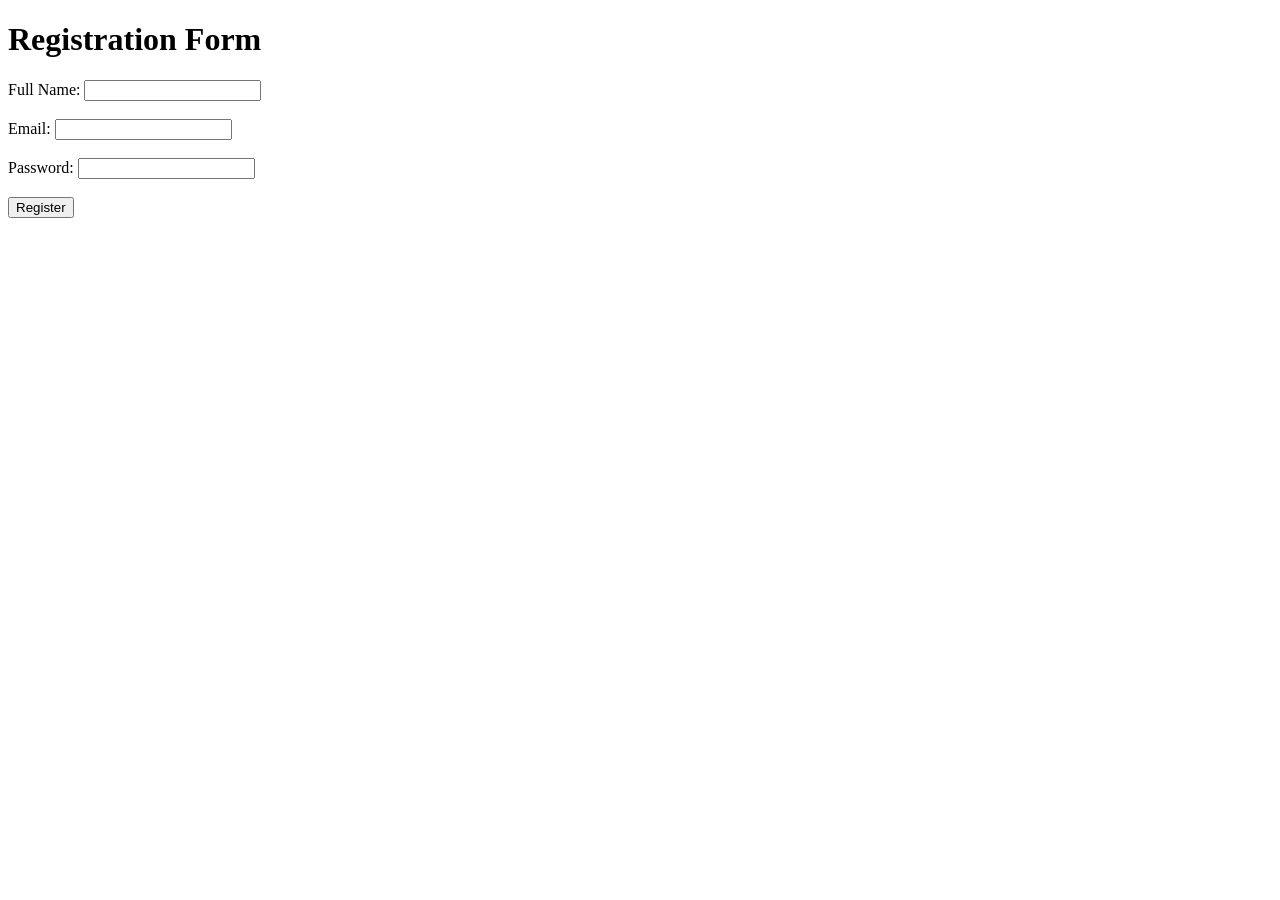
==== registration-form.html @ 470260d9 "complete Day 4 HTML registration form" ====
<!DOCTYPE html>
<html>
    <head>
        <title>Registration Form</title>
    </head>
    <body> 
        <h1>Registration Form</h1>
        <form>
            <label for="fullName">Full Name:</label>
            <input type="text" id="fullName" name="fullName" required>
            <br><br>
            <label for="email">Email:</label>
            <input type="email" id="email" name="email" required>
            <br><br>
            <label for="password">Password:</label>
            <input type="passwod" id="password" name="password" required>
            <br><br>

            <button type="submit">Register</button>
        </form>
    </body>
</html>
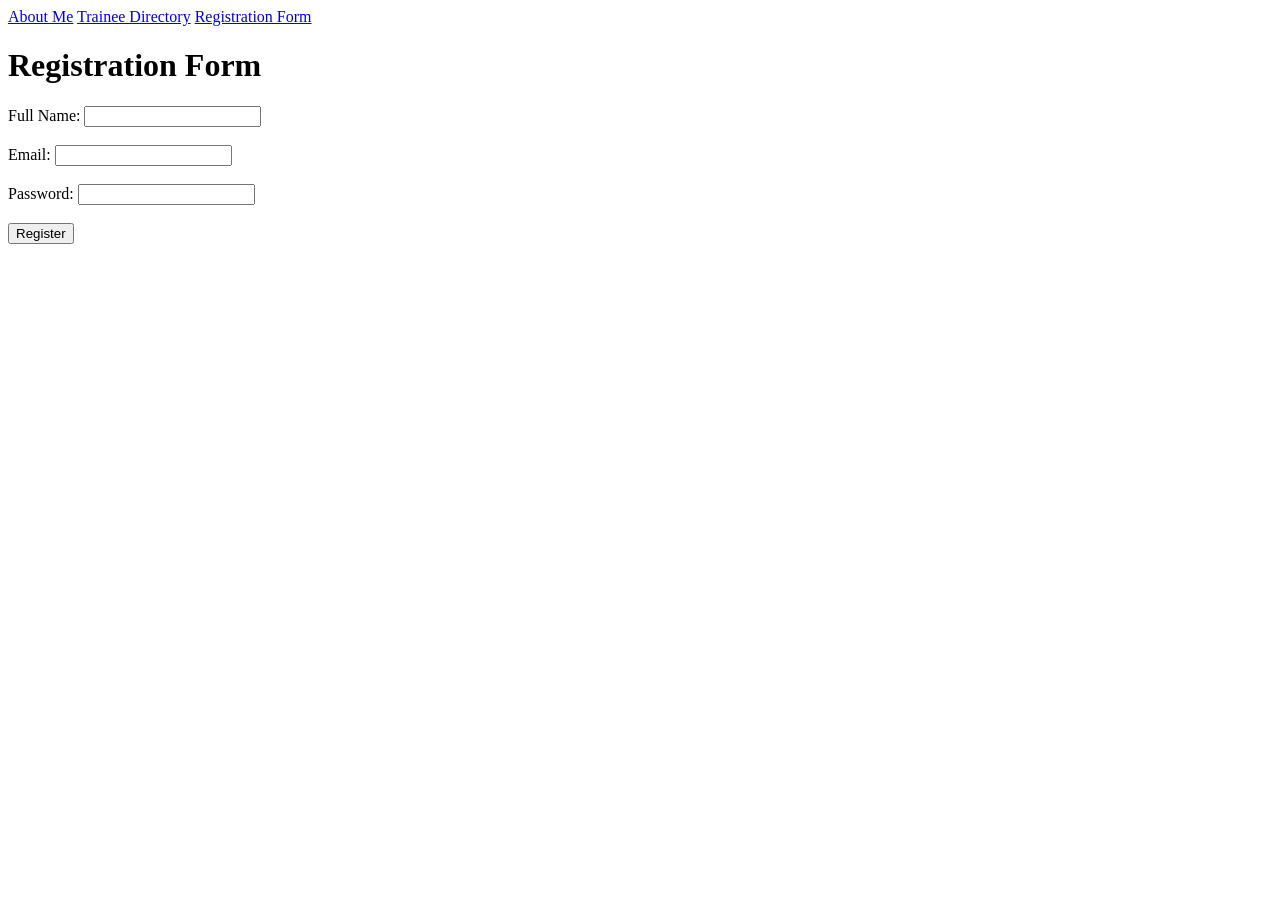
==== commit f9a560b2: "Complete Day 5 three-page HTML portfolio" ====
--- a/registration-form.html
+++ b/registration-form.html
@@ -4,6 +4,11 @@
         <title>Registration Form</title>
     </head>
     <body> 
+        <nav>
+    <a href="personal-page.html">About Me</a>
+    <a href="trainee-directory.html">Trainee Directory</a>
+    <a href="registration-form.html">Registration Form</a>
+</nav>
         <h1>Registration Form</h1>
         <form>
             <label for="fullName">Full Name:</label>
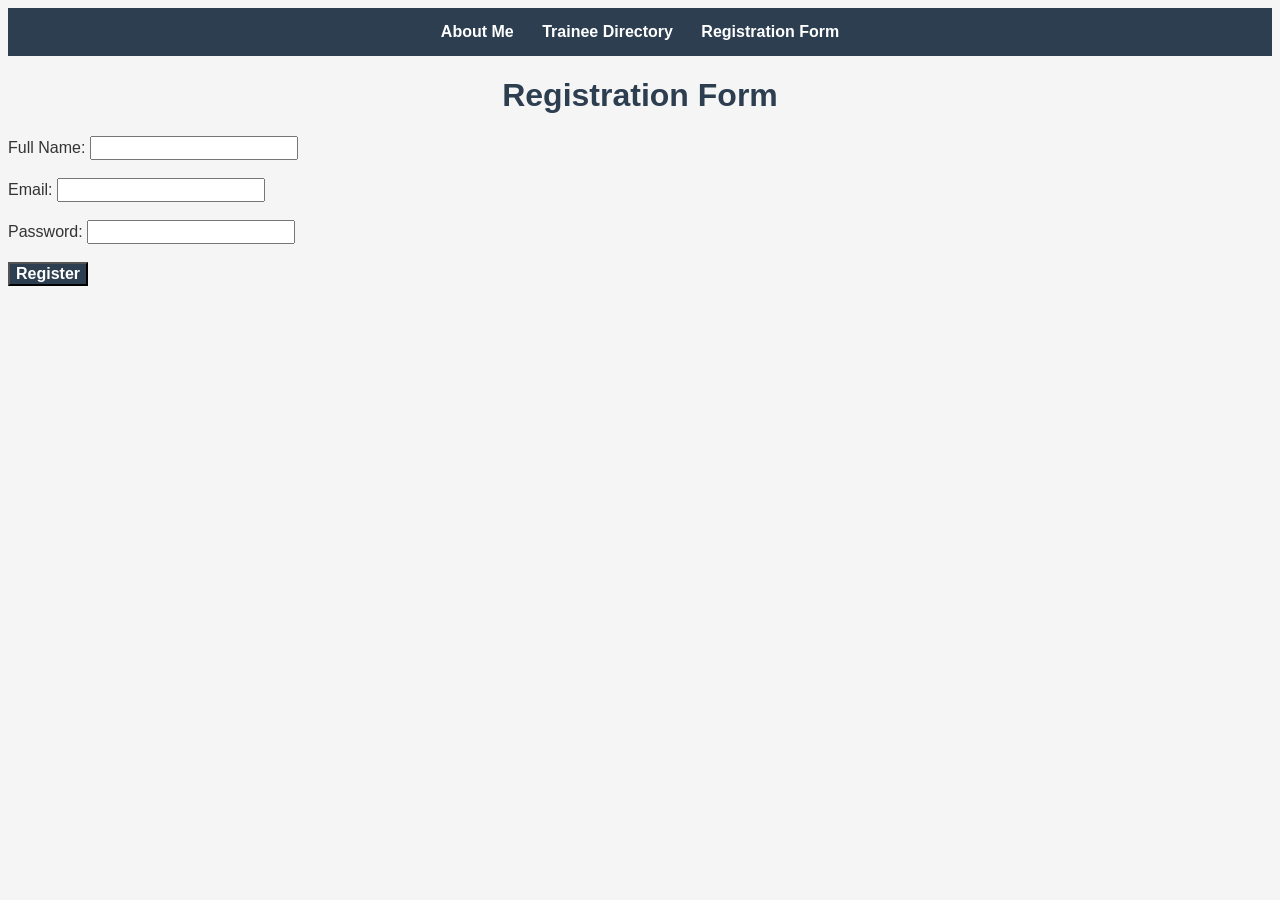
==== commit 6b77e886: "Complete Day 6 CSS selectors and typography" ====
--- a/registration-form.html
+++ b/registration-form.html
@@ -2,6 +2,7 @@
 <html>
     <head>
         <title>Registration Form</title>
+        <link rel="stylesheet" href="Week 2 - CSS/style.css">
     </head>
     <body> 
         <nav>
--- a/Week 2 - CSS/style.css
+++ b/Week 2 - CSS/style.css
@@ -0,0 +1,102 @@
+body {
+    background-color: #f5f5f5;
+    color: #333333;
+    font-family: Arial, sans-serif;
+}
+
+h1 {
+    color: #2c3e50;
+    font-size: 32px;
+    text-align: center;
+}
+
+h2 {
+    color: #34495e;
+    font-size: 26px;
+}
+
+h3, h4 {
+    color: #40566f;
+    font-size: 20px;
+}
+
+p {
+    font-size: 16px;
+    line-height: 1.6;
+    color: #444444;
+}
+
+a {
+    color: #1a73e8;
+    text-decoration: none;
+    font-size: 16px;
+}
+
+a:hover {
+    color: #0d47a1;
+    text-decoration: underline;
+}
+
+nav {
+    background-color: #2c3e50;
+    padding: 15px;
+    text-align: center;
+}
+
+nav a {
+    color: white;
+    margin: 0 12px;
+    font-weight: bold;
+}
+
+img {
+    width: 250px;
+    height: auto;
+    border-radius: 10px;
+}
+
+table {
+    border-collapse: collapse;
+    width: 100%;
+}
+
+th, td {
+    border: 1px solid #cccccc;
+    padding: 10px;
+    text-align: left;
+}
+
+th {
+    background-color: #2c3e50;
+    color: white;
+    font-weight: bold;
+}
+
+ul {
+    color: #344950;
+    font-size: 16px;
+    line-height: 1.8;
+}
+
+li {
+    font-weight: 500;
+}
+
+lable {
+    color: #2c3e50;
+    font-size: 16px;
+    font-weight: bold;
+}
+
+input {
+    font-size: 16px;
+    color: #333333;
+    font-family: Arial, sans-serif;
+}
+
+button {
+    background-color: #2c3e50;
+    color: white;
+    font-size: 16px;
+    font-weight: bold;
+}
